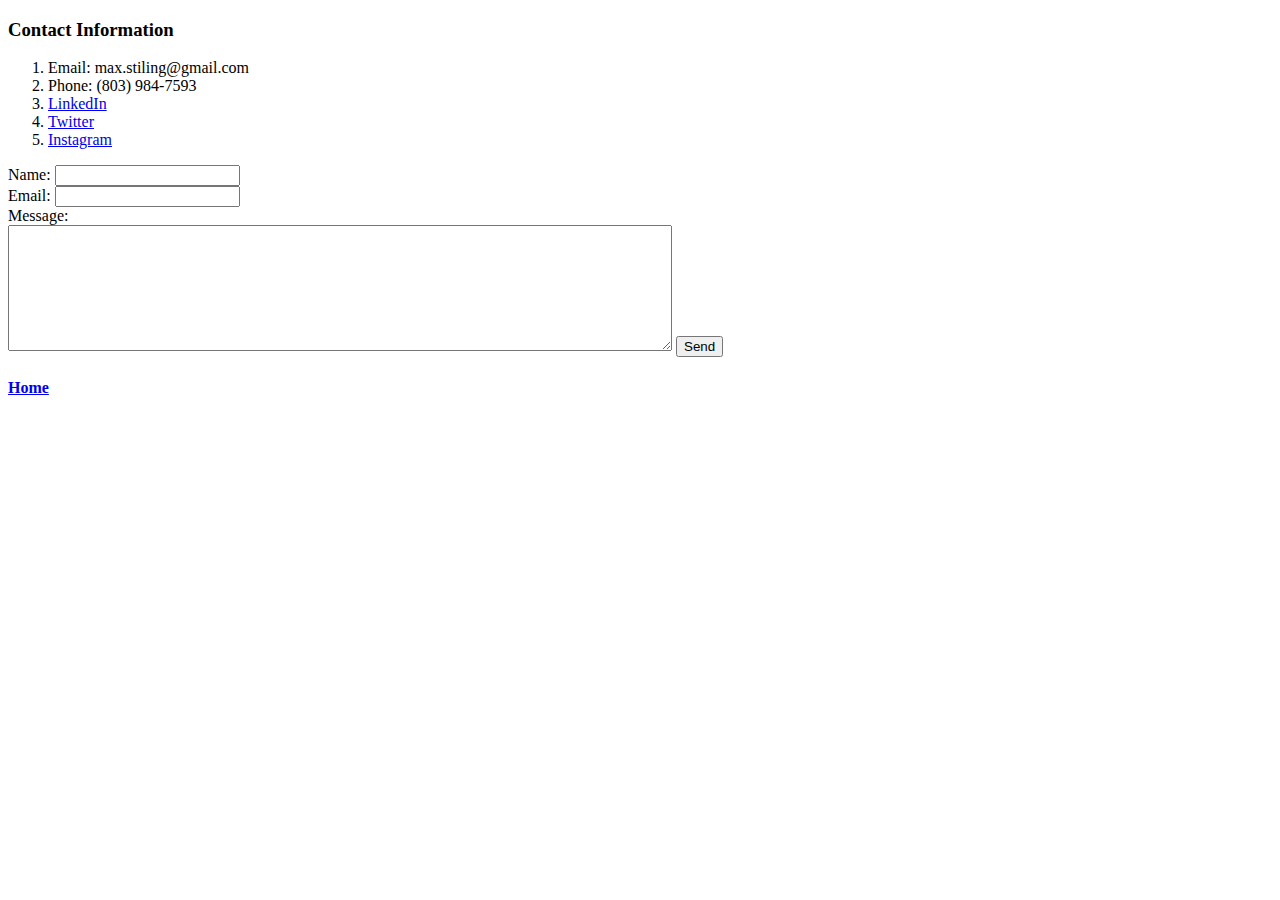
==== contact.html @ be2f933d "Add initial CV website files" ====
<!DOCTYPE html>
<html lang="en" dir="ltr">

<head>
  <meta charset="utf-8">
  <title></title>
</head>

<body>
  <h3>Contact Information</h3>
  <ol>
    <li>Email: max.stiling@gmail.com</li>
    <li>Phone: (803) 984-7593</li>
    <li><a href="https://www.linkedin.com/in/mark-stiling-a5b17930/">LinkedIn</a></li>
    <li><a href="https://twitter.com/MarkStiling">Twitter</a></li>
    <li><a href="https://www.instagram.com/markstiling/?hl=en">Instagram</a></li>
  </ol>

<form action="mailto:max.stiling@gmail.com" method="post" enctype="text/plain">
  <label for="">Name:</label>
  <input type="text" name="yourName" value="">
  <br>
  <label for="">Email:</label>
  <input type="email" name="yourEmail" value="">
  <br>
  <label for="">Message:</label>
  <br>
  <textarea name="yourMessage" rows="8" cols="80"></textarea>
  <input type="submit" name="" value="Send">
</form>

  <h4><a href="index.html">Home</a></h4>
</body>

</html>
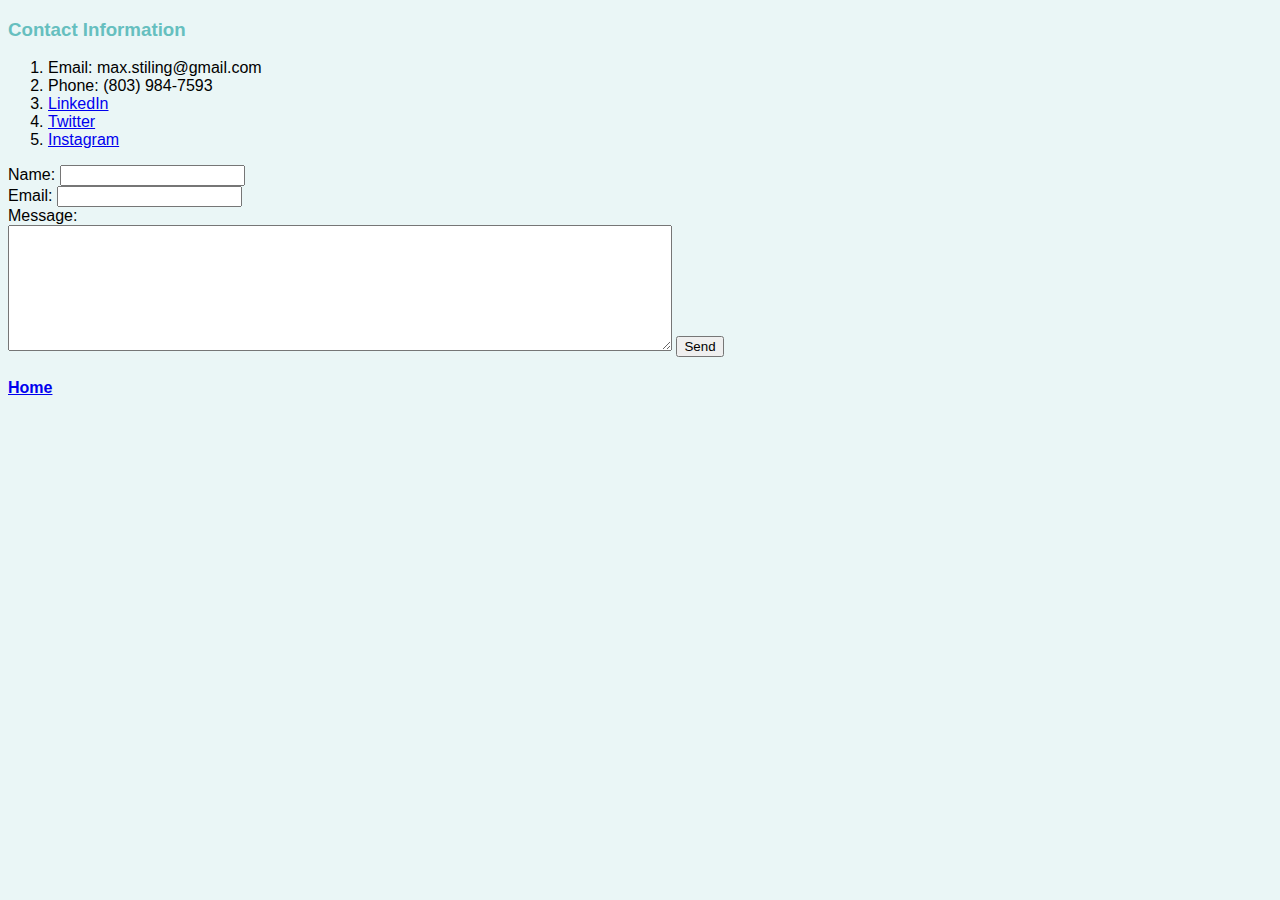
==== commit 562c0d4a: "Add files via upload" ====
--- a/contact.html
+++ b/contact.html
@@ -3,6 +3,8 @@
 
 <head>
   <meta charset="utf-8">
+  <link rel="stylesheet" href="CSS/styles.css">
+
   <title></title>
 </head>
 
--- a/CSS/styles.css
+++ b/CSS/styles.css
@@ -0,0 +1,24 @@
+body {
+  background-color: #EAf6f6;
+  border-color: grey;
+  border-width: 10px;
+  font-family: helvetica;
+}
+
+
+
+hr {
+  border-style: none;
+  border-top-style: dotted;
+  border-color: grey;
+  border-width: 5px;
+  width: 5%;
+}
+
+h1 {
+  color: #66BFBF;
+}
+
+h3 {
+  color: #66BFBF;
+}
